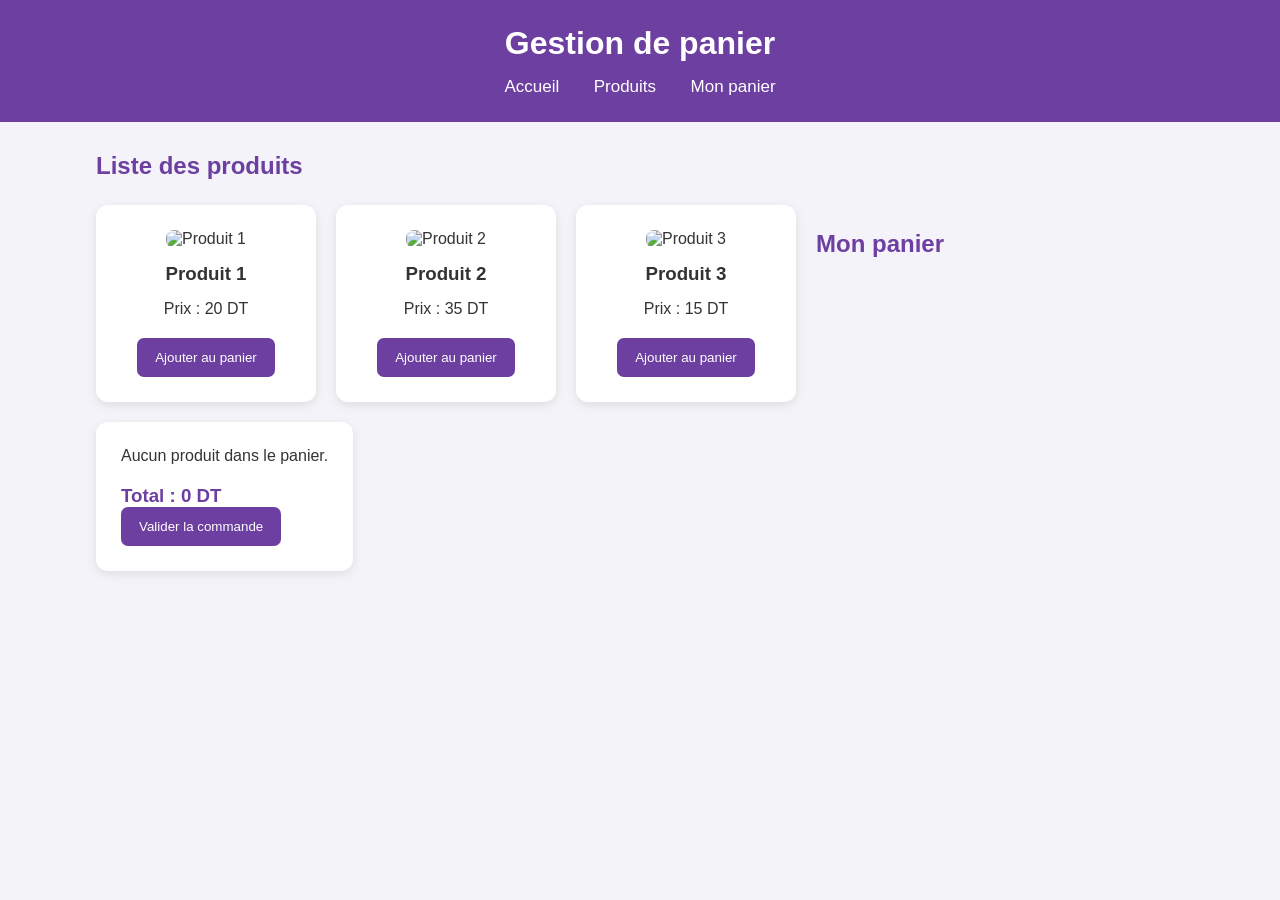
==== index.html @ d80eb85f "gestion de panier" ====
<!DOCTYPE html>
<html lang="fr">
<head>
    <meta charset="UTF-8">
    <meta name="viewport" content="width=device-width, initial-scale=1.0">
    <title>Gestion de panier</title>
    <link rel="stylesheet" href="index.css">
</head>

<body>

    <header>
        <h1>Gestion de panier</h1>
        <nav>
            <a href="#">Accueil</a>
            <a href="#">Produits</a>
            <a href="#">Mon panier</a>
        </nav>
    </header>

    <main>
        <h2>Liste des produits</h2>

        <section class="produits">

           <section class="produits">

    <div class="produit">
        <img src="https://placehold.co/200x150?text=Produit+1" alt="Produit 1">
        <h3>Produit 1</h3>
        <p>Prix : 20 DT</p>
        <button>Ajouter au panier</button>
    </div>

    <div class="produit">
        <img src="https://placehold.co/200x150?text=Produit+2" alt="Produit 2">
        <h3>Produit 2</h3>
        <p>Prix : 35 DT</p>
        <button>Ajouter au panier</button>
    </div>

    <div class="produit">
        <img src="https://placehold.co/200x150?text=Produit+3" alt="Produit 3">
        <h3>Produit 3</h3>
        <p>Prix : 15 DT</p>
        <button>Ajouter au panier</button>
    </div>

</section>

        <h2>Mon panier</h2>

        <section class="panier">
            <p>Aucun produit dans le panier.</p>
            <h3>Total : 0 DT</h3>
            <button>Valider la commande</button>
        </section>

    </main>

</body>
</html>
---- index.css ----
*{
    margin: 0;
    padding: 0;
    box-sizing: border-box;
}

body {
    font-family: Arial, sans-serif;
    background-color: #f5f3fa;
    color: #333;
}

header {
    background-color: #6c3fa0;
    color: white;
    padding: 25px;
    text-align: center;
}

header h1 {
    margin-bottom: 15px;
}

nav a {
    color: white;
    text-decoration: none;
    margin: 15px;
    font-size: 17px;
}

main {
    width: 85%;
    margin: 30px auto;
}

h2 {
    color: #6c3fa0;
    margin: 25px 0;
}

.produits {
    display: flex;
    gap: 20px;
    flex-wrap: wrap;
}

.produit {
    background-color: white;
    padding: 25px;
    width: 220px;
    border-radius: 12px;
    text-align: center;
    box-shadow: 0 3px 10px #ddd;
}

.produit h3 {
    margin-bottom: 15px;
}

.produit p {
    margin-bottom: 20px;
}

button {
    background-color: #6c3fa0;
    color: white;
    border: none;
    padding: 12px 18px;
    border-radius: 7px;
    cursor: pointer;
}

.panier {
    background-color: white;
    padding: 25px;
    border-radius: 12px;
    box-shadow: 0 3px 10px #ddd;
}

.panier h3 {
    margin-top: 20px;
    color: #6c3fa0;
}
.produit img {
    width: 100%;
    height: 150px;
    object-fit: cover;
    border-radius: 8px;
    margin-bottom: 15px;
}
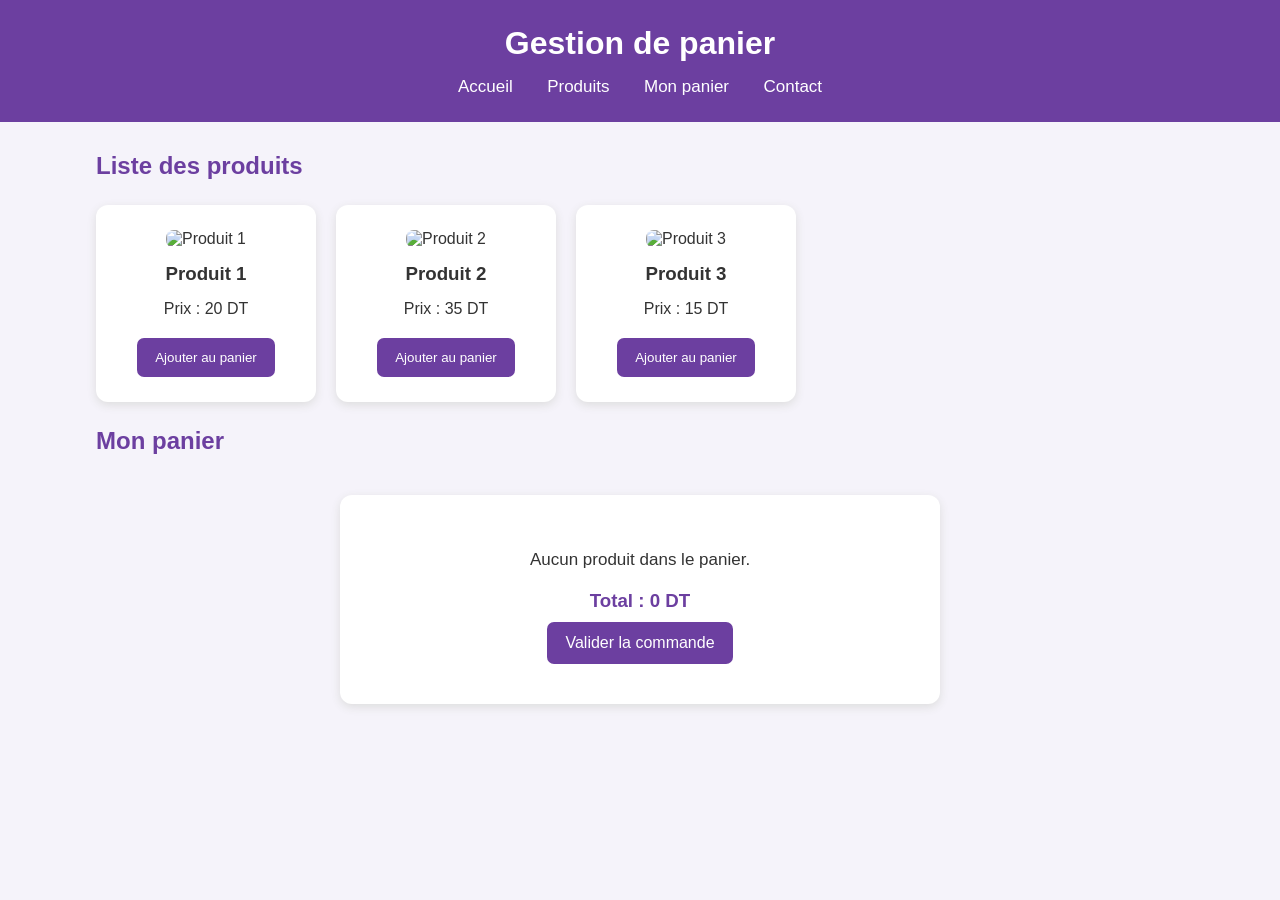
==== commit d8aaef93: "Update gestion panier project" ====
--- a/index.html
+++ b/index.html
@@ -11,17 +11,19 @@
 
     <header>
         <h1>Gestion de panier</h1>
-        <nav>
-            <a href="#">Accueil</a>
-            <a href="#">Produits</a>
-            <a href="#">Mon panier</a>
-        </nav>
+      <nav>
+    <a href="index.html">Accueil</a>
+    <a href="#produits">Produits</a>
+    <a href="panier.html">Mon panier</a>
+    <a href="contact.html">Contact</a>
+</nav>
+
     </header>
 
     <main>
         <h2>Liste des produits</h2>
 
-        <section class="produits">
+       <section class="produits" id="produits"></section>
 
            <section class="produits">
 
@@ -53,7 +55,7 @@
         <section class="panier">
             <p>Aucun produit dans le panier.</p>
             <h3>Total : 0 DT</h3>
-            <button>Valider la commande</button>
+            <a href="confirmation.html" class="btn">Valider la commande</a>
         </section>
 
     </main>
--- a/index.css
+++ b/index.css
@@ -88,3 +88,59 @@
     border-radius: 8px;
     margin-bottom: 15px;
 }
+
+.btn {
+    display: inline-block;
+    background-color: #6c3fa0;
+    color: white;
+    text-decoration: none;
+    padding: 12px 18px;
+    border-radius: 7px;
+    margin-top: 10px;
+}
+.panier {
+    text-align: center;
+    margin: 40px auto;
+    max-width: 600px;
+    padding: 40px;
+}
+
+.panier h2 {
+    color: #6c3fa0;
+    margin-bottom: 20px;
+}
+
+.panier p {
+    margin: 15px 0;
+    font-size: 17px;
+}
+
+.btn:hover,
+button:hover {
+    background-color: #4d2879;
+}
+form {
+    display: flex;
+    flex-direction: column;
+    gap: 12px;
+    text-align: left;
+}
+
+form input,
+form textarea {
+    width: 100%;
+    padding: 12px;
+    border: 1px solid #ddd;
+    border-radius: 7px;
+    font-size: 15px;
+}
+
+form textarea {
+    height: 120px;
+    resize: vertical;
+}
+
+form button {
+    width: 120px;
+    margin-top: 10px;
+}
